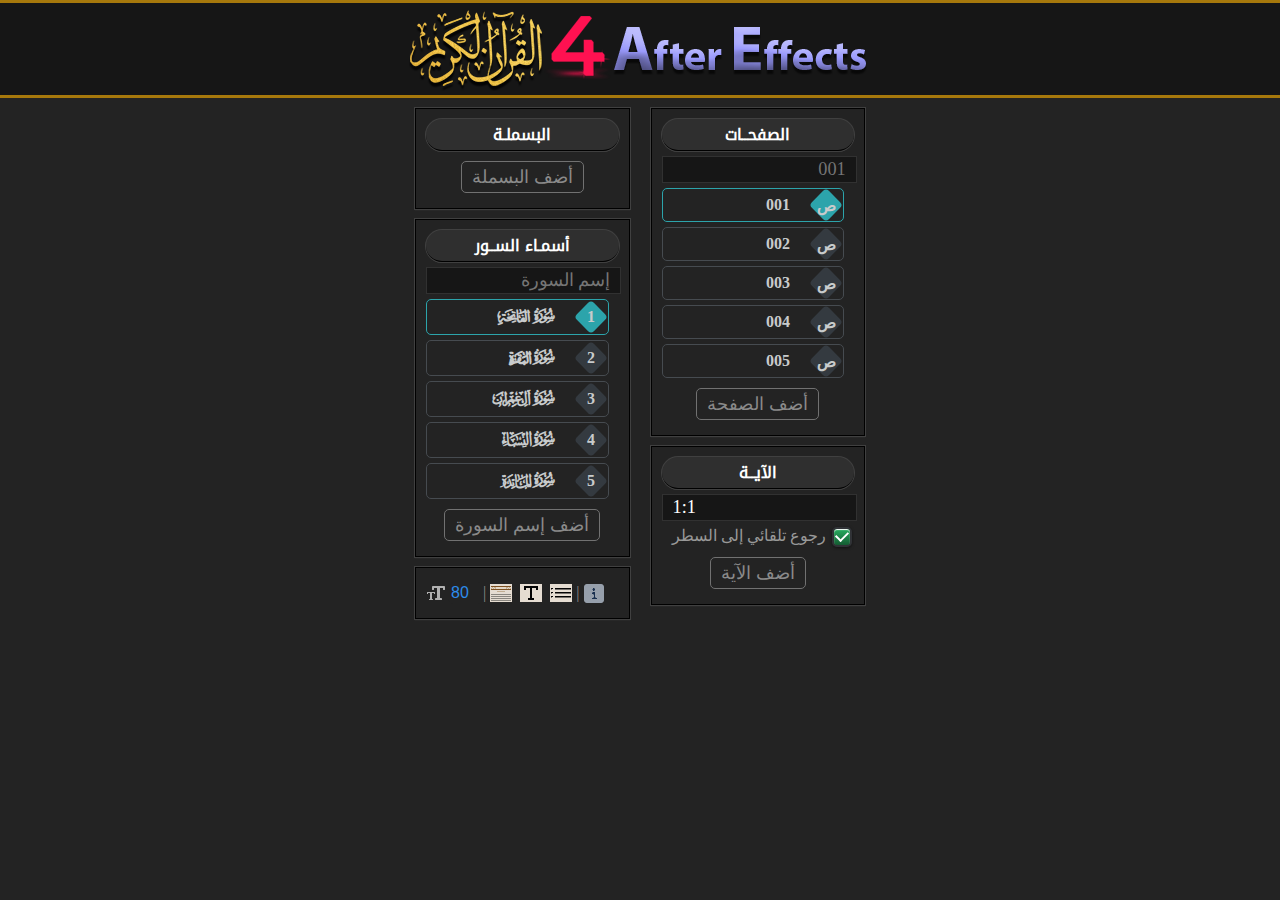
==== Quran4Adobe 1.2/index.html @ 4aaec274 "Update 1.2" ====
<!--
	/*
	* بِسْمِ اللَّـهِ الرَّحْمَـٰنِ الرَّحِيمِ
	* In the name of Allah, Most Gracious, Most Merciful
	* 
	* Quran4Adobe Extension V1.2:
	* الأداة عبارة عن إضافة لبرنامج الأفتر ايفكتس والبريمر برو والفوتوشوب تتيح للمستخدمين 
	* إضافة الصفحات والآيات وأسماء السور القرآنية بسهولة إلى مشاريعهم
	* مما يوفر الوقت والجهد ... وصلى الله على نبينا محمدﷺ
	*  
	* الأداة مفتوحة المصدر وسيتم تحسينها والتعديل عليها في الأيام القادمة إن شاء الله
	* ولهذا كل مقترحاتكم ودعمكم مرحب به
	*
	* @link          https://github.com/machari3/Quran-4-Adobe-Extension-    Quran 4 Adobe Extension Project.
	* @version 1.2
	*
	* نشكر القائمين على مشروع قرآن دوت كوم، حيث لم يكن هذا المشروع ممكنًا 
	* بدون الإعتماد على مشاريعهم مفتوحة المصدر لإنتاج هذه الأداة
	* https://quran.com/
	* https://github.com/quran
	*
	*/ 
--->
<!DOCTYPE html>
<html>
	<head>
		<!-- META -->
		<meta http-equiv="Cache-Control" content="no-cache, no-store, must-revalidate">
		<meta http-equiv="Pragma" content="no-cache">
		<meta http-equiv="Expires" content="0">
		<meta charset="UTF-8">
		<!-- CSS -->
		<link href="./css/fonts.css" rel="stylesheet">
		<link href="./css/styles.css" rel="stylesheet">
		<!-- Javascript -->
		<script src="./lib/CSInterface.js"></script>
		<script src="./lib/jquery-3.7.1.min.js"></script>
		<script>
			const csInterface = new CSInterface(); // Create CSInterface object once
			var hostEnv = csInterface.getHostEnvironment();
            var appName = hostEnv.appName;
			const extensionRoot = csInterface.getSystemPath(SystemPath.EXTENSION);
			
			function loadJSX(fileName, cb) {
				let jsxFolderPath = extensionRoot + "/jsx/";
				csInterface.evalScript('$.evalFile("' + jsxFolderPath + fileName + '")', cb);
			}	
			
			loadJSX('data.jsx');
			switch(appName) {
				case "AEFT":
				loadJSX('app-aeft.jsx');
				break;
				
				case "PPRO":	
				loadJSX('app-ppro.jsx');
				break;
				
				case "PHSP":
				case "PHXS":
				loadJSX('app-phsp.jsx');
				break;
				
				case "ILST":	
				loadJSX('app-ilst.jsx');
				break;
				
				case "IDSN":	
				loadJSX('app-idsn.jsx');
				break;
			}
			
			// Set the script path to app.jsx
			csInterface.evalScript('setScriptPath("' + extensionRoot + '")');
		</script>
	</head>
	<body>
		<!-- Application Main -->
		<div class="application-main"> 
			<div class="header">
				<img id="header-image" src="images/Quran4AEFT.png" width="470" height="86" alt="Quran4Ae">
			</div>
			<!-- Application Main content-->
			<div class="application-main-content">
				<!-- Left group-->
				<div class="left-group">
					
					<!-- panel البسملة -->
					<div class="panel">
						<h3 class="panelTitle">البسملـة</h3>
						<button id="addBasmalaButton" class="button">أضف البسملة</button>
					</div> <!-- END panel البسملة -->
					
					<!-- panel أسماء السور -->
					<div class="panel">
						<h3 class="panelTitle">أسمـاء الســور</h3>
						<label for="searchInput"></label><input type="text" id="searchInput" class="inputField" dir="rtl" placeholder="إسم السورة" autocomplete="off">
						<div class="scrollable-container style-1">
							<div id="surah-list" class="force-overflow">
								<div class="surah-container selected">
									<div class="surah">
										<div class="surah-number" style="background-color: #2ca4ab;"><span>1</span></div>
										<div class="surah-name">سورة الفاتحة</div>
										<div class="surah-arabic-name"><span>001 surah</span></div>
									</div>
								</div>
								<div class="surah-container">
									<div class="surah">
										<div class="surah-number"><span>2</span></div>
										<div class="surah-name">سورة البقرة</div>
										<div class="surah-arabic-name"><span>002 surah</span></div>
									</div>
								</div>
								<div class="surah-container">
									<div class="surah">
										<div class="surah-number"><span>3</span></div>
										<div class="surah-name">سورة آل عمران</div>
										<div class="surah-arabic-name"><span>003 surah</span></div>
									</div>
								</div>
								<div class="surah-container">
									<div class="surah">
										<div class="surah-number"><span>4</span></div>
										<div class="surah-name">سورة النساء</div>
										<div class="surah-arabic-name"><span>004 surah</span></div>
									</div>
								</div>
								<div class="surah-container">
									<div class="surah">
										<div class="surah-number"><span>5</span></div>
										<div class="surah-name">سورة المائدة</div>
										<div class="surah-arabic-name"><span>005 surah</span></div>
									</div>
								</div>
								<div class="surah-container">
									<div class="surah">
										<div class="surah-number"><span>6</span></div>
										<div class="surah-name">سورة الأنعام</div>
										<div class="surah-arabic-name"><span>006 surah</span></div>
									</div>
								</div>
								<div class="surah-container">
									<div class="surah">
										<div class="surah-number"><span>7</span></div>
										<div class="surah-name">سورة الأعراف</div>
										<div class="surah-arabic-name"><span>007 surah</span></div>
									</div>
								</div>
								<div class="surah-container">
									<div class="surah">
										<div class="surah-number"><span>8</span></div>
										<div class="surah-name">سورة الأنفال</div>
										<div class="surah-arabic-name"><span>008 surah</span></div>
									</div>
								</div>
								<div class="surah-container">
									<div class="surah">
										<div class="surah-number"><span>9</span></div>
										<div class="surah-name">سورة التوبة</div>
										<div class="surah-arabic-name"><span>009 surah</span></div>
									</div>
								</div>
								<div class="surah-container">
									<div class="surah">
										<div class="surah-number"><span>10</span></div>
										<div class="surah-name">سورة يونس</div>
										<div class="surah-arabic-name"><span>010 surah</span></div>
									</div>
								</div>
								<div class="surah-container">
									<div class="surah">
										<div class="surah-number"><span>11</span></div>
										<div class="surah-name">سورة هود</div>
										<div class="surah-arabic-name"><span>011 surah</span></div>
									</div>
								</div>
								<div class="surah-container">
									<div class="surah">
										<div class="surah-number"><span>12</span></div>
										<div class="surah-name">سورة يوسف</div>
										<div class="surah-arabic-name"><span>012 surah</span></div>
									</div>
								</div>
								<div class="surah-container">
									<div class="surah">
										<div class="surah-number"><span>13</span></div>
										<div class="surah-name">سورة الرعد</div>
										<div class="surah-arabic-name"><span>013 surah</span></div>
									</div>
								</div>
								<div class="surah-container">
									<div class="surah">
										<div class="surah-number"><span>14</span></div>
										<div class="surah-name">سورة إبراهيم</div>
										<div class="surah-arabic-name"><span>014 surah</span></div>
									</div>
								</div>
								<div class="surah-container">
									<div class="surah">
										<div class="surah-number"><span>15</span></div>
										<div class="surah-name">سورة الحجر</div>
										<div class="surah-arabic-name"><span>015 surah</span></div>
									</div>
								</div>
								<div class="surah-container">
									<div class="surah">
										<div class="surah-number"><span>16</span></div>
										<div class="surah-name">سورة النحل</div>
										<div class="surah-arabic-name"><span>016 surah</span></div>
									</div>
								</div>
								<div class="surah-container">
									<div class="surah">
										<div class="surah-number"><span>17</span></div>
										<div class="surah-name">سورة الإسراء</div>
										<div class="surah-arabic-name"><span>017 surah</span></div>
									</div>
								</div>
								<div class="surah-container">
									<div class="surah">
										<div class="surah-number"><span>18</span></div>
										<div class="surah-name">سورة الكهف</div>
										<div class="surah-arabic-name"><span>018 surah</span></div>
									</div>
								</div>
								<div class="surah-container">
									<div class="surah">
										<div class="surah-number"><span>19</span></div>
										<div class="surah-name">سورة مريم</div>
										<div class="surah-arabic-name"><span>019 surah</span></div>
									</div>
								</div>
								<div class="surah-container">
									<div class="surah">
										<div class="surah-number"><span>20</span></div>
										<div class="surah-name">سورة طه</div>
										<div class="surah-arabic-name"><span>020 surah</span></div>
									</div>
								</div>
								<div class="surah-container">
									<div class="surah">
										<div class="surah-number"><span>21</span></div>
										<div class="surah-name">سورة الأنبياء</div>
										<div class="surah-arabic-name"><span>021 surah</span></div>
									</div>
								</div>
								<div class="surah-container">
									<div class="surah">
										<div class="surah-number"><span>22</span></div>
										<div class="surah-name">سورة الحج</div>
										<div class="surah-arabic-name"><span>022 surah</span></div>
									</div>
								</div>
								<div class="surah-container">
									<div class="surah">
										<div class="surah-number"><span>23</span></div>
										<div class="surah-name">سورة المؤمنون</div>
										<div class="surah-arabic-name"><span>023 surah</span></div>
									</div>
								</div>
								<div class="surah-container">
									<div class="surah">
										<div class="surah-number"><span>24</span></div>
										<div class="surah-name">سورة النور</div>
										<div class="surah-arabic-name"><span>024 surah</span></div>
									</div>
								</div>
								<div class="surah-container">
									<div class="surah">
										<div class="surah-number"><span>25</span></div>
										<div class="surah-name">سورة الفرقان</div>
										<div class="surah-arabic-name"><span>025 surah</span></div>
									</div>
								</div>
								<div class="surah-container">
									<div class="surah">
										<div class="surah-number"><span>26</span></div>
										<div class="surah-name">سورة الشعراء</div>
										<div class="surah-arabic-name"><span>026 surah</span></div>
									</div>
								</div>
								<div class="surah-container">
									<div class="surah">
										<div class="surah-number"><span>27</span></div>
										<div class="surah-name">سورة النمل</div>
										<div class="surah-arabic-name"><span>027 surah</span></div>
									</div>
								</div>
								<div class="surah-container">
									<div class="surah">
										<div class="surah-number"><span>28</span></div>
										<div class="surah-name">سورة القصص</div>
										<div class="surah-arabic-name"><span>028 surah</span></div>
									</div>
								</div>
								<div class="surah-container">
									<div class="surah">
										<div class="surah-number"><span>29</span></div>
										<div class="surah-name">سورة العنكبوت</div>
										<div class="surah-arabic-name"><span>029 surah</span></div>
									</div>
								</div>
								<div class="surah-container">
									<div class="surah">
										<div class="surah-number"><span>30</span></div>
										<div class="surah-name">سورة الروم</div>
										<div class="surah-arabic-name"><span>030 surah</span></div>
									</div>
								</div>
								<div class="surah-container">
									<div class="surah">
										<div class="surah-number"><span>31</span></div>
										<div class="surah-name">سورة لقمان</div>
										<div class="surah-arabic-name"><span>031 surah</span></div>
									</div>
								</div>
								<div class="surah-container">
									<div class="surah">
										<div class="surah-number"><span>32</span></div>
										<div class="surah-name">سورة السجدة</div>
										<div class="surah-arabic-name"><span>032 surah</span></div>
									</div>
								</div>
								<div class="surah-container">
									<div class="surah">
										<div class="surah-number"><span>33</span></div>
										<div class="surah-name">سورة الأحزاب</div>
										<div class="surah-arabic-name"><span>033 surah</span></div>
									</div>
								</div>
								<div class="surah-container">
									<div class="surah">
										<div class="surah-number"><span>34</span></div>
										<div class="surah-name">سورة سبأ</div>
										<div class="surah-arabic-name"><span>034 surah</span></div>
									</div>
								</div>
								<div class="surah-container">
									<div class="surah">
										<div class="surah-number"><span>35</span></div>
										<div class="surah-name">سورة فاطر</div>
										<div class="surah-arabic-name"><span>035 surah</span></div>
									</div>
								</div>
								<div class="surah-container">
									<div class="surah">
										<div class="surah-number"><span>36</span></div>
										<div class="surah-name">سورة يس</div>
										<div class="surah-arabic-name"><span>036 surah</span></div>
									</div>
								</div>
								<div class="surah-container">
									<div class="surah">
										<div class="surah-number"><span>37</span></div>
										<div class="surah-name">سورة الصافات</div>
										<div class="surah-arabic-name"><span>037 surah</span></div>
									</div>
								</div>
								<div class="surah-container">
									<div class="surah">
										<div class="surah-number"><span>38</span></div>
										<div class="surah-name">سورة ص</div>
										<div class="surah-arabic-name"><span>038 surah</span></div>
									</div>
								</div>
								<div class="surah-container">
									<div class="surah">
										<div class="surah-number"><span>39</span></div>
										<div class="surah-name">سورة الزمر</div>
										<div class="surah-arabic-name"><span>039 surah</span></div>
									</div>
								</div>
								<div class="surah-container">
									<div class="surah">
										<div class="surah-number"><span>40</span></div>
										<div class="surah-name">سورة غافر</div>
										<div class="surah-arabic-name"><span>040 surah</span></div>
									</div>
								</div>
								<div class="surah-container">
									<div class="surah">
										<div class="surah-number"><span>41</span></div>
										<div class="surah-name">سورة فصلت</div>
										<div class="surah-arabic-name"><span>041 surah</span></div>
									</div>
								</div>
								<div class="surah-container">
									<div class="surah">
										<div class="surah-number"><span>42</span></div>
										<div class="surah-name">سورة الشورى</div>
										<div class="surah-arabic-name"><span>042 surah</span></div>
									</div>
								</div>
								<div class="surah-container">
									<div class="surah">
										<div class="surah-number"><span>43</span></div>
										<div class="surah-name">سورة الزخرف</div>
										<div class="surah-arabic-name"><span>043 surah</span></div>
									</div>
								</div>
								<div class="surah-container">
									<div class="surah">
										<div class="surah-number"><span>44</span></div>
										<div class="surah-name">سورة الدخان</div>
										<div class="surah-arabic-name"><span>044 surah</span></div>
									</div>
								</div>
								<div class="surah-container">
									<div class="surah">
										<div class="surah-number"><span>45</span></div>
										<div class="surah-name">سورة الجاثية</div>
										<div class="surah-arabic-name"><span>045 surah</span></div>
									</div>
								</div>
								<div class="surah-container">
									<div class="surah">
										<div class="surah-number"><span>46</span></div>
										<div class="surah-name">سورة الأحقاف</div>
										<div class="surah-arabic-name"><span>046 surah</span></div>
									</div>
								</div>
								<div class="surah-container">
									<div class="surah">
										<div class="surah-number"><span>47</span></div>
										<div class="surah-name">سورة محمد</div>
										<div class="surah-arabic-name"><span>047 surah</span></div>
									</div>
								</div>
								<div class="surah-container">
									<div class="surah">
										<div class="surah-number"><span>48</span></div>
										<div class="surah-name">سورة الفتح</div>
										<div class="surah-arabic-name"><span>048 surah</span></div>
									</div>
								</div>
								<div class="surah-container">
									<div class="surah">
										<div class="surah-number"><span>49</span></div>
										<div class="surah-name">سورة الحجرات</div>
										<div class="surah-arabic-name"><span>049 surah</span></div>
									</div>
								</div>
								<div class="surah-container">
									<div class="surah">
										<div class="surah-number"><span>50</span></div>
										<div class="surah-name">سورة ق</div>
										<div class="surah-arabic-name"><span>050 surah</span></div>
									</div>
								</div>
								<div class="surah-container">
									<div class="surah">
										<div class="surah-number"><span>51</span></div>
										<div class="surah-name">سورة الذاريات</div>
										<div class="surah-arabic-name"><span>051 surah</span></div>
									</div>
								</div>
								<div class="surah-container">
									<div class="surah">
										<div class="surah-number"><span>52</span></div>
										<div class="surah-name">سورة الطور</div>
										<div class="surah-arabic-name"><span>052 surah</span></div>
									</div>
								</div>
								<div class="surah-container">
									<div class="surah">
										<div class="surah-number"><span>53</span></div>
										<div class="surah-name">سورة النجم</div>
										<div class="surah-arabic-name"><span>053 surah</span></div>
									</div>
								</div>
								<div class="surah-container">
									<div class="surah">
										<div class="surah-number"><span>54</span></div>
										<div class="surah-name">سورة القمر</div>
										<div class="surah-arabic-name"><span>054 surah</span></div>
									</div>
								</div>
								<div class="surah-container">
									<div class="surah">
										<div class="surah-number"><span>55</span></div>
										<div class="surah-name">سورة الرحمن</div>
										<div class="surah-arabic-name"><span>055 surah</span></div>
									</div>
								</div>
								<div class="surah-container">
									<div class="surah">
										<div class="surah-number"><span>56</span></div>
										<div class="surah-name">سورة الواقعة</div>
										<div class="surah-arabic-name"><span>056 surah</span></div>
									</div>
								</div>
								<div class="surah-container">
									<div class="surah">
										<div class="surah-number"><span>57</span></div>
										<div class="surah-name">سورة الحديد</div>
										<div class="surah-arabic-name"><span>057 surah</span></div>
									</div>
								</div>
								<div class="surah-container">
									<div class="surah">
										<div class="surah-number"><span>58</span></div>
										<div class="surah-name">سورة المجادلة</div>
										<div class="surah-arabic-name"><span>058 surah</span></div>
									</div>
								</div>
								<div class="surah-container">
									<div class="surah">
										<div class="surah-number"><span>59</span></div>
										<div class="surah-name">سورة الحشر</div>
										<div class="surah-arabic-name"><span>059 surah</span></div>
									</div>
								</div>
								<div class="surah-container">
									<div class="surah">
										<div class="surah-number"><span>60</span></div>
										<div class="surah-name">سورة الممتحنة</div>
										<div class="surah-arabic-name"><span>060 surah</span></div>
									</div>
								</div>
								<div class="surah-container">
									<div class="surah">
										<div class="surah-number"><span>61</span></div>
										<div class="surah-name">سورة الصف</div>
										<div class="surah-arabic-name"><span>061 surah</span></div>
									</div>
								</div>
								<div class="surah-container">
									<div class="surah">
										<div class="surah-number"><span>62</span></div>
										<div class="surah-name">سورة الجمعة</div>
										<div class="surah-arabic-name"><span>062 surah</span></div>
									</div>
								</div>
								<div class="surah-container">
									<div class="surah">
										<div class="surah-number"><span>63</span></div>
										<div class="surah-name">سورة المنافقون</div>
										<div class="surah-arabic-name"><span>063 surah</span></div>
									</div>
								</div>
								<div class="surah-container">
									<div class="surah">
										<div class="surah-number"><span>64</span></div>
										<div class="surah-name">سورة التغابن</div>
										<div class="surah-arabic-name"><span>064 surah</span></div>
									</div>
								</div>
								<div class="surah-container">
									<div class="surah">
										<div class="surah-number"><span>65</span></div>
										<div class="surah-name">سورة الطلاق</div>
										<div class="surah-arabic-name"><span>065 surah</span></div>
									</div>
								</div>
								<div class="surah-container">
									<div class="surah">
										<div class="surah-number"><span>66</span></div>
										<div class="surah-name">سورة التحريم</div>
										<div class="surah-arabic-name"><span>066 surah</span></div>
									</div>
								</div>
								<div class="surah-container">
									<div class="surah">
										<div class="surah-number"><span>67</span></div>
										<div class="surah-name">سورة الملك</div>
										<div class="surah-arabic-name"><span>067 surah</span></div>
									</div>
								</div>
								<div class="surah-container">
									<div class="surah">
										<div class="surah-number"><span>68</span></div>
										<div class="surah-name">سورة القلم</div>
										<div class="surah-arabic-name"><span>068 surah</span></div>
									</div>
								</div>
								<div class="surah-container">
									<div class="surah">
										<div class="surah-number"><span>69</span></div>
										<div class="surah-name">سورة الحاقة</div>
										<div class="surah-arabic-name"><span>069 surah</span></div>
									</div>
								</div>
								<div class="surah-container">
									<div class="surah">
										<div class="surah-number"><span>70</span></div>
										<div class="surah-name">سورة المعارج</div>
										<div class="surah-arabic-name"><span>070 surah</span></div>
									</div>
								</div>
								<div class="surah-container">
									<div class="surah">
										<div class="surah-number"><span>71</span></div>
										<div class="surah-name">سورة نوح</div>
										<div class="surah-arabic-name"><span>071 surah</span></div>
									</div>
								</div>
								<div class="surah-container">
									<div class="surah">
										<div class="surah-number"><span>72</span></div>
										<div class="surah-name">سورة الجن</div>
										<div class="surah-arabic-name"><span>072 surah</span></div>
									</div>
								</div>
								<div class="surah-container">
									<div class="surah">
										<div class="surah-number"><span>73</span></div>
										<div class="surah-name">سورة المزمل</div>
										<div class="surah-arabic-name"><span>073 surah</span></div>
									</div>
								</div>
								<div class="surah-container">
									<div class="surah">
										<div class="surah-number"><span>74</span></div>
										<div class="surah-name">سورة المدثر</div>
										<div class="surah-arabic-name"><span>074 surah</span></div>
									</div>
								</div>
								<div class="surah-container">
									<div class="surah">
										<div class="surah-number"><span>75</span></div>
										<div class="surah-name">سورة القيامة</div>
										<div class="surah-arabic-name"><span>075 surah</span></div>
									</div>
								</div>
								<div class="surah-container">
									<div class="surah">
										<div class="surah-number"><span>76</span></div>
										<div class="surah-name">سورة الإنسان</div>
										<div class="surah-arabic-name"><span>076 surah</span></div>
									</div>
								</div>
								<div class="surah-container">
									<div class="surah">
										<div class="surah-number"><span>77</span></div>
										<div class="surah-name">سورة المرسلات</div>
										<div class="surah-arabic-name"><span>077 surah</span></div>
									</div>
								</div>
								<div class="surah-container">
									<div class="surah">
										<div class="surah-number"><span>78</span></div>
										<div class="surah-name">سورة النبأ</div>
										<div class="surah-arabic-name"><span>078 surah</span></div>
									</div>
								</div>
								<div class="surah-container">
									<div class="surah">
										<div class="surah-number"><span>79</span></div>
										<div class="surah-name">سورة النازعات</div>
										<div class="surah-arabic-name"><span>079 surah</span></div>
									</div>
								</div>
								<div class="surah-container">
									<div class="surah">
										<div class="surah-number"><span>80</span></div>
										<div class="surah-name">سورة عبس</div>
										<div class="surah-arabic-name"><span>080 surah</span></div>
									</div>
								</div>
								<div class="surah-container">
									<div class="surah">
										<div class="surah-number"><span>81</span></div>
										<div class="surah-name">سورة التكوير</div>
										<div class="surah-arabic-name"><span>081 surah</span></div>
									</div>
								</div>
								<div class="surah-container">
									<div class="surah">
										<div class="surah-number"><span>82</span></div>
										<div class="surah-name">سورة الانفطار</div>
										<div class="surah-arabic-name"><span>082 surah</span></div>
									</div>
								</div>
								<div class="surah-container">
									<div class="surah">
										<div class="surah-number"><span>83</span></div>
										<div class="surah-name">سورة المطففين</div>
										<div class="surah-arabic-name"><span>083 surah</span></div>
									</div>
								</div>
								<div class="surah-container">
									<div class="surah">
										<div class="surah-number"><span>84</span></div>
										<div class="surah-name">سورة الانشقاق</div>
										<div class="surah-arabic-name"><span>084 surah</span></div>
									</div>
								</div>
								<div class="surah-container">
									<div class="surah">
										<div class="surah-number"><span>85</span></div>
										<div class="surah-name">سورة البروج</div>
										<div class="surah-arabic-name"><span>085 surah</span></div>
									</div>
								</div>
								<div class="surah-container">
									<div class="surah">
										<div class="surah-number"><span>86</span></div>
										<div class="surah-name">سورة الطارق</div>
										<div class="surah-arabic-name"><span>086 surah</span></div>
									</div>
								</div>
								<div class="surah-container">
									<div class="surah">
										<div class="surah-number"><span>87</span></div>
										<div class="surah-name">سورة الأعلى</div>
										<div class="surah-arabic-name"><span>087 surah</span></div>
									</div>
								</div>
								<div class="surah-container">
									<div class="surah">
										<div class="surah-number"><span>88</span></div>
										<div class="surah-name">سورة الغاشية</div>
										<div class="surah-arabic-name"><span>088 surah</span></div>
									</div>
								</div>
								<div class="surah-container">
									<div class="surah">
										<div class="surah-number"><span>89</span></div>
										<div class="surah-name">سورة الفجر</div>
										<div class="surah-arabic-name"><span>089 surah</span></div>
									</div>
								</div>
								<div class="surah-container">
									<div class="surah">
										<div class="surah-number"><span>90</span></div>
										<div class="surah-name">سورة البلد</div>
										<div class="surah-arabic-name"><span>090 surah</span></div>
									</div>
								</div>
								<div class="surah-container">
									<div class="surah">
										<div class="surah-number"><span>91</span></div>
										<div class="surah-name">سورة الشمس</div>
										<div class="surah-arabic-name"><span>091 surah</span></div>
									</div>
								</div>
								<div class="surah-container">
									<div class="surah">
										<div class="surah-number"><span>92</span></div>
										<div class="surah-name">سورة الليل</div>
										<div class="surah-arabic-name"><span>092 surah</span></div>
									</div>
								</div>
								<div class="surah-container">
									<div class="surah">
										<div class="surah-number"><span>93</span></div>
										<div class="surah-name">سورة الضحى</div>
										<div class="surah-arabic-name"><span>093 surah</span></div>
									</div>
								</div>
								<div class="surah-container">
									<div class="surah">
										<div class="surah-number"><span>94</span></div>
										<div class="surah-name">سورة الشرح</div>
										<div class="surah-arabic-name"><span>094 surah</span></div>
									</div>
								</div>
								<div class="surah-container">
									<div class="surah">
										<div class="surah-number"><span>95</span></div>
										<div class="surah-name">سورة التين</div>
										<div class="surah-arabic-name"><span>095 surah</span></div>
									</div>
								</div>
								<div class="surah-container">
									<div class="surah">
										<div class="surah-number"><span>96</span></div>
										<div class="surah-name">سورة العلق</div>
										<div class="surah-arabic-name"><span>096 surah</span></div>
									</div>
								</div>
								<div class="surah-container">
									<div class="surah">
										<div class="surah-number"><span>97</span></div>
										<div class="surah-name">سورة القدر</div>
										<div class="surah-arabic-name"><span>097 surah</span></div>
									</div>
								</div>
								<div class="surah-container">
									<div class="surah">
										<div class="surah-number"><span>98</span></div>
										<div class="surah-name">سورة البينة</div>
										<div class="surah-arabic-name"><span>098 surah</span></div>
									</div>
								</div>
								<div class="surah-container">
									<div class="surah">
										<div class="surah-number"><span>99</span></div>
										<div class="surah-name">سورة الزلزلة</div>
										<div class="surah-arabic-name"><span>099 surah</span></div>
									</div>
								</div>
								<div class="surah-container">
									<div class="surah">
										<div class="surah-number"><span>100</span></div>
										<div class="surah-name">سورة العاديات</div>
										<div class="surah-arabic-name"><span>100 surah</span></div>
									</div>
								</div>
								<div class="surah-container">
									<div class="surah">
										<div class="surah-number"><span>101</span></div>
										<div class="surah-name">سورة القارعة</div>
										<div class="surah-arabic-name"><span>101 surah</span></div>
									</div>
								</div>
								<div class="surah-container">
									<div class="surah">
										<div class="surah-number"><span>102</span></div>
										<div class="surah-name">سورة التكاثر</div>
										<div class="surah-arabic-name"><span>102 surah</span></div>
									</div>
								</div>
								<div class="surah-container">
									<div class="surah">
										<div class="surah-number"><span>103</span></div>
										<div class="surah-name">سورة العصر</div>
										<div class="surah-arabic-name"><span>103 surah</span></div>
									</div>
								</div>
								<div class="surah-container">
									<div class="surah">
										<div class="surah-number"><span>104</span></div>
										<div class="surah-name">سورة الهمزة</div>
										<div class="surah-arabic-name"><span>104 surah</span></div>
									</div>
								</div>
								<div class="surah-container">
									<div class="surah">
										<div class="surah-number"><span>105</span></div>
										<div class="surah-name">سورة الفيل</div>
										<div class="surah-arabic-name"><span>105 surah</span></div>
									</div>
								</div>
								<div class="surah-container">
									<div class="surah">
										<div class="surah-number"><span>106</span></div>
										<div class="surah-name">سورة قريش</div>
										<div class="surah-arabic-name"><span>106 surah</span></div>
									</div>
								</div>
								<div class="surah-container">
									<div class="surah">
										<div class="surah-number"><span>107</span></div>
										<div class="surah-name">سورة الماعون</div>
										<div class="surah-arabic-name"><span>107 surah</span></div>
									</div>
								</div>
								<div class="surah-container">
									<div class="surah">
										<div class="surah-number"><span>108</span></div>
										<div class="surah-name">سورة الكوثر</div>
										<div class="surah-arabic-name"><span>108 surah</span></div>
									</div>
								</div>
								<div class="surah-container">
									<div class="surah">
										<div class="surah-number"><span>109</span></div>
										<div class="surah-name">سورة الكافرون</div>
										<div class="surah-arabic-name"><span>109 surah</span></div>
									</div>
								</div>
								<div class="surah-container">
									<div class="surah">
										<div class="surah-number"><span>110</span></div>
										<div class="surah-name">سورة النصر</div>
										<div class="surah-arabic-name"><span>110 surah</span></div>
									</div>
								</div>
								<div class="surah-container">
									<div class="surah">
										<div class="surah-number"><span>111</span></div>
										<div class="surah-name">سورة المسد</div>
										<div class="surah-arabic-name"><span>111 surah</span></div>
									</div>
								</div>
								<div class="surah-container">
									<div class="surah">
										<div class="surah-number"><span>112</span></div>
										<div class="surah-name">سورة الإخلاص</div>
										<div class="surah-arabic-name"><span>112 surah</span></div>
									</div>
								</div>
								<div class="surah-container">
									<div class="surah">
										<div class="surah-number"><span>113</span></div>
										<div class="surah-name">سورة الفلق</div>
										<div class="surah-arabic-name"><span>113 surah</span></div>
									</div>
								</div>
								<div class="surah-container">
									<div class="surah">
										<div class="surah-number"><span>114</span></div>
										<div class="surah-name">سورة الناس</div>
										<div class="surah-arabic-name"><span>114 surah</span></div>
									</div>
								</div>
							</div>
						</div> <!--- END scrollable-container --->
						
						<button id="addSurahNameButton" class="button">أضف إسم السورة</button>
					</div> <!-- END panel أسماء السور -->
					
					<!-- panel العمليات -->
					<div class="panel">
						<div class="panel1">
							<img id="" class="" src="images/icons/text-size.png" width="22" height="30" alt="font-size" title="Set the font size">
							<div class="number-input">
								<input id="font-size" min="0" name="font-size" value="80" type="number">
							</div>
							|
							<img id="addBackground" class="icon iconEnabled" src="images/icons/background.png" width="30" height="30" alt="background" title="Add background">
							<img id="addTextBox" class="icon iconEnabled" src="images/icons/text-box.png" width="30" height="30" alt="text-box">
							<img id="addSeparateLines" class="icon iconEnabled" src="images/icons/separate-lines.png" width="30" height="30" alt="separate-lines">
							|
							<img id="about" class="icon iconEnabled" src="images/icons/info.png" width="30" height="30" alt="info" title="About Quran4Adobe ...">
						</div> <!-- END panel العمليات -->
						
					</div>
				</div> <!-- END Left group-->
				
				<div class="divider"></div>
				
				<!-- Right group-->
				<div class="right-group">
					
					<!-- panel الصفحات -->
					<div class="panel">
						<h3 class="panelTitle">الصفحــات</h3>
						<label for="searchPageInput"></label><input type="text" id="searchPageInput" class="inputField" placeholder="001" dir="rtl" autocomplete="off">
						
						<div id="pages-container" class="scrollable-container1 style-1">	
							<div class="page-container selected">
								<div class="page">
									<div class="page-arabic" style="background-color: #2ca4ab;"><span>ص</span></div>
									<div class="page-number"><span>001</span></div>
								</div>
							</div>
						</div>
						
						<button id="addPageButton" class="button" >أضف الصفحة</button>
					</div> <!-- END panel الصفحات -->
					
					<!-- panel الآية -->
					<div class="panel">
						<h3 class="panelTitle">الآيــة</h3>
						<label for="verseInputField"></label><input id="verseInputField" type="text" class="inputField" value="1:1">
						<div class="wrapper">
							<div class="custom_checkbox">
								<input type="checkbox" id="addLineBreaks" checked>
								<label for="addLineBreaks">رجوع تلقائي إلى السطر</label>
							</div>
						</div>
						<button id="addAyaButton" class="button">أضف الآية</button>
					</div> <!-- END panel الآية -->
					
				</div> <!-- End Right group-->
			</div> <!-- End Application Main content-->
		</div> <!-- End Application Main -->
		
		<!-- Javascript -->
		<script src="./js/app.js"></script>
		<script src="./js/events-aeft.js"></script>
		<script src="./js/events-ppro.js"></script>
		<script src="./js/events-phsp.js"></script>
		<script src="./js/events-ilst.js"></script>
		<script src="./js/events-idsn.js"></script>
	</body>
</html>
---- Quran4Adobe 1.2/css/fonts.css ----
@font-face {
  font-family: 'SurahNames';
  src: url('../assets/fonts/sura_names.woff2') format('woff2');
  font-weight: normal;
  font-style: normal;
}

@font-face {
  font-family: 'NotoKufiArabic';
  src: url('../assets/fonts/NotoKufiArabic-Regular.woff2') format('woff2');
  font-weight: normal;
  font-style: normal;
}
---- Quran4Adobe 1.2/css/styles.css ----
html {
    min-height: 100% !important;
    height: 100%;
}

body {
	margin: 0;
	background: #232323;
	color: #8a8a8a;
}

.application-main {
	text-align: center;
}

.application-main-content {
	display: flex;
	justify-content: space-between;
	width: 470px;
	margin: auto;
}

.header {
    overflow: hidden;
    background: #161616;
    border-top: 3px solid #a6780c;
    border-bottom: 3px solid #a6780c;
    text-align: center;
	padding-top: 2px;
}

.left-group,
.right-group {
	flex: 1;
}

.panel {
	border: 1px solid #000;
    box-shadow: #404040 0 1px 1px, #404040 0 0 0 1px;
	padding: 10px;
	margin: 10px 10px 10px 10px;
}

.panelTitle {
	margin: 0;
	font-family: NotoKufiArabic;
	font-size: 1rem;
	background: #2f2f2f;
	/*padding-top: 3px;*/
	border-radius: 30px;
	border-bottom: 1px solid #000;
	box-shadow: #404040 0 1px 0, #404040 0 0 0 1px;
	color: #fff;
}

.divider {
	border-left: 1px solid #000;
	height: 100%;
	/*margin: 0 5px;*/
}

.scrollable-container {
	overflow-y: auto;
	max-height: 200px; 
	min-height: 170px;
	overflow-y: auto;
}

.scrollable-container1 {
	overflow-y: auto;
	max-height: 190px; 
	min-height: 185px;
	overflow-y: auto;
}

.inputField {
	background-color: #161616;
	color: #fff;
	border: 1px solid #313131;
	padding: 2px 10px;
	width: 90%;
	margin-bottom: 5px;
    margin-top: 5px;
	font: 1.143em "Times New Roman", serif;
	outline: none;
}

.inputField:focus {
	border: 1px solid #555;
}

.button {
	background: #232323;
	color: #8a8a8a;
	border: 1px solid #717171;
	padding: 4px 10px;
	margin-top: 10px;
	vertical-align: baseline;
	font: 1.143em Arial, sans-serif;
	border-radius: 0;
	margin-bottom: 5px;
	border-radius: 5px;
}

.button:hover {
    background-color: #454545;
    cursor: pointer;
}

.icon {
	opacity: 0.9;	
}

.iconEnabled:hover {
	opacity: 1;	
	background-color: #454545;
}

.surah-container, .page-container {
	display: flex;
	flex-direction: column;
	margin-bottom: 5px;
	border: 1px solid #464b50;
	border-radius: 5px;
	margin-right: 10px;
	direction : rtl;
	color: #c8cbcc;
	cursor: pointer;
}

.surah-container:hover, .page-container:hover {
	border: 1px solid #2ca4ab;
	color: #fff;
}

.surah, .page  {
	display: flex;
	align-items: center;
	padding: 2px 5px;
	font-weight: bold;
}

.surah-number, .page-arabic {
	margin-left: 10px;
	background-color: #343a40;
	display: flex;
	align-items: center;
	justify-content: center;
	width: calc(1.5*1rem);
	height: calc(1.5*1rem);
	border-radius: 0.25rem;
	transform: rotate(45deg);
	margin-inline-end: 1.1875rem;
}

.surah-number span, .page-arabic span {
	position: absolute; /* Position the text absolutely */
	transform: rotate(-45deg); /* Reverse the rotation to compensate for the parent's rotation */
}

.surah-name {
	display: none; /* Hide surah names */
}

.surah-arabic-name, .page-number  {
	padding: 5px;
	direction : ltr;
}

.surah-arabic-name span {
	line-height: normal;
	font-family: surahnames;
	font-size: 1.25rem;
}

.selected {
	border: 1px solid #2ca4ab;	
}

.force-overflow {
	min-height: 450px;
}

.style-1::-webkit-scrollbar {
	width: 16px;
	background-color: #171717;
}

.style-1::-webkit-scrollbar-thumb {
	background-color: #959595;
}

.style-1::-webkit-scrollbar-track {
	-webkit-box-shadow: inset 0 0 6px rgba(0,0,0,0.3);
	background-color: #171717;
}

.wrapper{
	direction : rtl;
	text-align: right;
}

.wrapper .custom_checkbox{
	margin:0px 2px;
}

.custom_checkbox input{
	padding:0;
	height:initial;
	width: initial;
	display: none;
	cursor:pointer;
}

.custom_checkbox label{
	position: relative;
	cursor: pointer;
	color:#999999;
	font-size: 16px;
}

.custom_checkbox label:before {
	content: '';
	background-color: #161616;
	border: 2px solid #ddd;
	padding: 8px;
	border-radius: 5px;
	display: inline-block;
	position: relative;
	vertical-align: middle;
	cursor: pointer;
	//margin-right: 15px;
	margin-left: 6px;
	transition: background-color 0.3s ease-in-out;
	/*
		background: linear-gradient(to bottom, #222222 0%, #45484d 100%);
		box-shadow: inset 0px 1px 1px rgba(0, 0, 0, 0.5), 0px 1px 0px #161616;
	*/
}

.custom_checkbox input:checked + label::after {
	content: '';
	display: block;
	position: absolute;
	top: 2px;
	right: 6px; /* Adjusted from 'left' to 'right' */
	width: 6px;
	height: 10px;
	border: solid #fff;
	border-width: 0 2px 2px 0;
	transform: rotate(45deg);
}

.custom_checkbox input:checked + label::before {
	content: '';
	border-color: #303236;
	background: linear-gradient(to bottom, #27ae60 0%, #145b32 100%);
	box-shadow: inset 0px 1px 1px white, 0px 1px 3px rgba(0, 0, 0, 0.5);
}


input[type="number"] {
    -webkit-appearance: textfield;
    -moz-appearance: textfield;
    appearance: textfield;
    background-color: #232323;
    color: #2d8ceb;
    border: 1px solid #232323; /* 313131 */
    border-radius: 5px;
    font-size: 16px;
    text-align: left;
	width: 35px;
	outline: none;
}

input[type="number"]::-webkit-inner-spin-button,
input[type="number"]::-webkit-outer-spin-button {
    -webkit-appearance: none;
}

input[type="number"]:focus {
	border: 1px solid #555;
	background-color: #fff;
}


.number-input {
	/*  border: 1px solid #313131;*/
    display: inline-flex;
}

.number-input * {
    box-sizing: border-box;
}

.number-input button.plus:after {
    transform: translate(-50%, -50%) rotate(0deg);
}
.panel1 {
    display: flex; /* Use flexbox to align items horizontally */
    align-items: center; /* Vertically center items */
}

.number-input {
    display: flex; /* Nested flexbox for the number input */
    align-items: center; /* Vertically center the buttons and input */
}
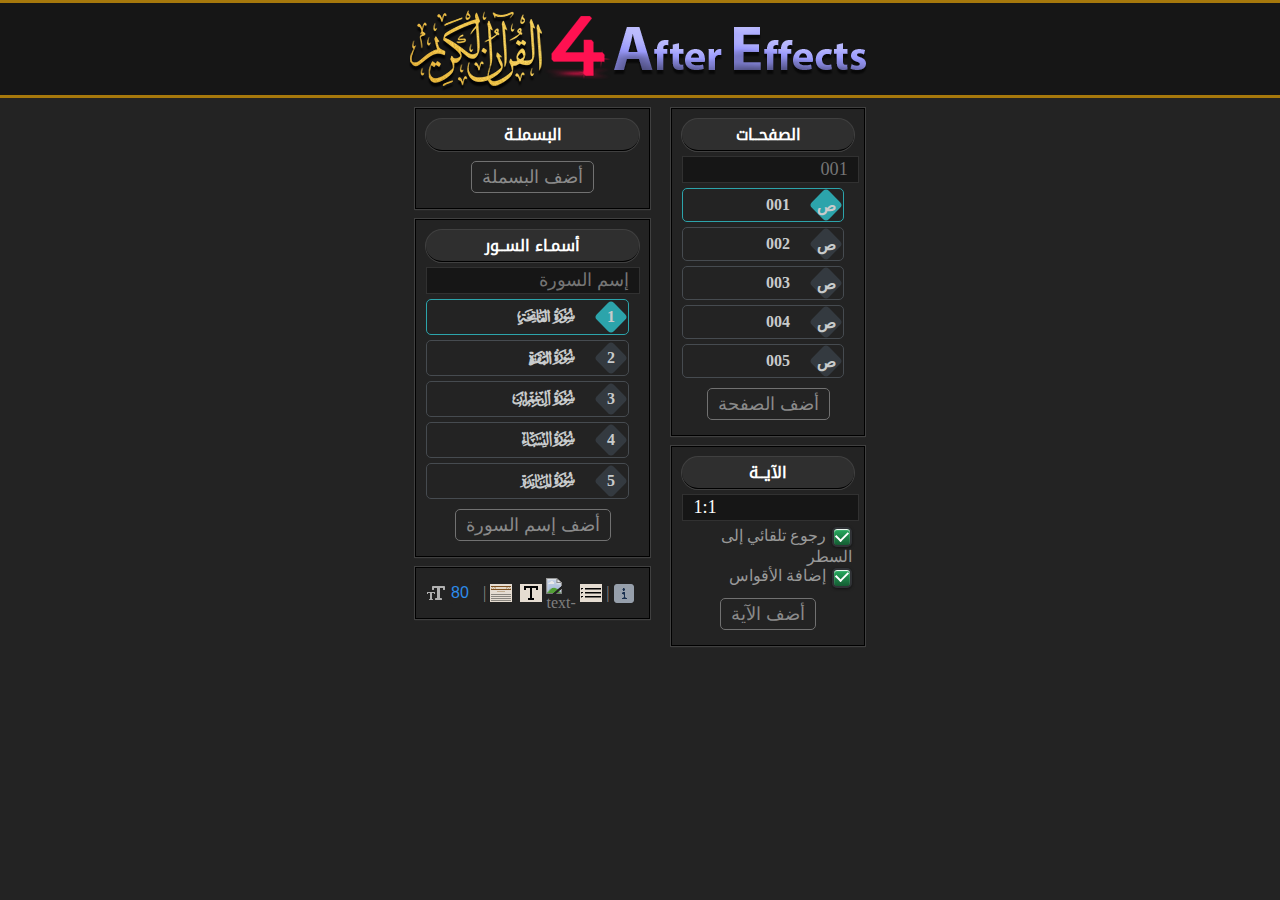
==== commit 9c9fcae3: "Update 1.2" ====
--- a/Quran4Adobe 1.2/index.html
+++ b/Quran4Adobe 1.2/index.html
@@ -911,6 +911,7 @@
 							|
 							<img id="addBackground" class="icon iconEnabled" src="images/icons/background.png" width="30" height="30" alt="background" title="Add background">
 							<img id="addTextBox" class="icon iconEnabled" src="images/icons/text-box.png" width="30" height="30" alt="text-box">
+							<img id="addTextMatte" class="icon iconEnabled" src="images/icons/text-matte.png" width="30" height="30" alt="text-matte">
 							<img id="addSeparateLines" class="icon iconEnabled" src="images/icons/separate-lines.png" width="30" height="30" alt="separate-lines">
 							|
 							<img id="about" class="icon iconEnabled" src="images/icons/info.png" width="30" height="30" alt="info" title="About Quran4Adobe ...">
@@ -945,10 +946,16 @@
 					<div class="panel">
 						<h3 class="panelTitle">الآيــة</h3>
 						<label for="verseInputField"></label><input id="verseInputField" type="text" class="inputField" value="1:1">
-						<div class="wrapper">
+						<div id="lineBreaks" class="wrapper">
 							<div class="custom_checkbox">
 								<input type="checkbox" id="addLineBreaks" checked>
 								<label for="addLineBreaks">رجوع تلقائي إلى السطر</label>
+							</div>
+						</div>
+						<div id="parentheses" class="wrapper">
+							<div class="custom_checkbox">
+								<input type="checkbox" id="addParentheses" checked>
+								<label for="addParentheses">إضافة الأقواس</label>
 							</div>
 						</div>
 						<button id="addAyaButton" class="button">أضف الآية</button>
@@ -960,10 +967,24 @@
 		
 		<!-- Javascript -->
 		<script src="./js/app.js"></script>
-		<script src="./js/events-aeft.js"></script>
-		<script src="./js/events-ppro.js"></script>
-		<script src="./js/events-phsp.js"></script>
-		<script src="./js/events-ilst.js"></script>
-		<script src="./js/events-idsn.js"></script>
+		<!--
+			<script src="./js/events-aeft.js"></script>
+			<script src="./js/events-ppro.js"></script>
+			<script src="./js/events-phsp.js"></script>
+			<script src="./js/events-ilst.js"></script>
+			<script src="./js/events-idsn.js"></script>
+		-->
+		
+		<script>
+			if (appName == "PHXS") {
+				appName = "PHSP";
+			}
+			// Create a script element
+			var script = document.createElement('script');
+			// Set the source of the script element based on appName
+			script.src = "./js/events-" + appName + ".js";
+			// Append the script element to the head of the document to load the script
+			document.body.appendChild(script);
+		</script>		
 	</body>
 </html>																	